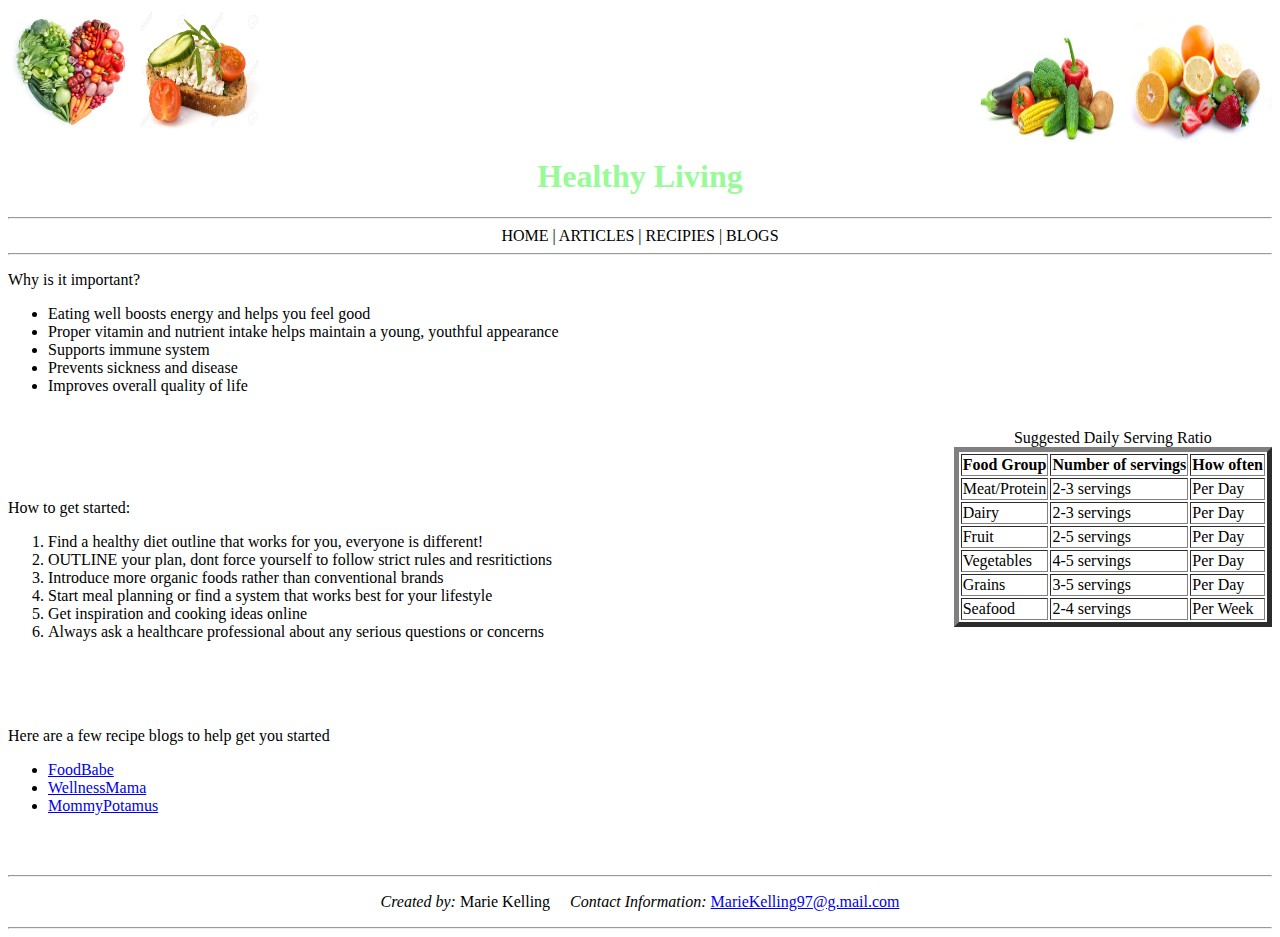
==== HTML Website/PersonalWebsite.html @ 5f1acc24 "Adding HTML Website" ====
<!DOCTYPE html>
<html style="font-family:Bookman">

   <head>
      <title>www.HealthyLiving.com</title>
   </head>


   <body> 
      <img src="healthy-food-pic.jpg" alt="Food" style="width:125px;height:125px" />
	  <img src="bread-pic.jpg" alt="Food" style="width:125px;height:125px" />
	  <img src="fruit-pic.jpg" alt="Food" style="width:150px;height:150px" align="right" />
	  <img src="veggie-pic.jpg" alt="Food" style="width:150px;height:150px" align="right" />
	  
   <center>   
      <h1 style="font-family:garamond"><font color="PaleGreen">Healthy Living</font></h1>
	  <hr>
	  HOME   |   ARTICLES   |   RECIPIES   |   BLOGS   
	  <hr>
   </center>   

      <p>Why is it important?</p>
      <ul>
         <li>Eating well boosts energy and helps you feel good</li>
         <li>Proper vitamin and nutrient intake helps maintain a young, youthful appearance</li> 
         <li>Supports immune system</li>
         <li>Prevents sickness and disease</li>
         <li>Improves overall quality of life</li> 
      </ul><br>
	  
	<table border="5" align="right" style="font-family:verdana">
      <caption>Suggested Daily Serving Ratio</caption>
      <tr>
         <th>Food Group</th>
         <th>Number of servings</th>
         <th>How often</th>		 
      </tr>
      <tr>
         <td>Meat/Protein</td>
         <td>2-3 servings</td> 
		 <td>Per Day</td>
      </tr>
      <tr>
         <td>Dairy</td>
         <td>2-3 servings</td> 
		 <td>Per Day</td>
      </tr>
      <tr>
         <td>Fruit</td>
         <td>2-5 servings</td> 
		 <td>Per Day</td>
      </tr>
	   <tr>
         <td>Vegetables</td>
         <td>4-5 servings</td>
         <td>Per Day</td>	 
      </tr>
      <tr>
         <td>Grains</td>
         <td>3-5 servings</td>
         <td>Per Day</td>	 
      </tr>
	   <tr>
         <td>Seafood</td>
         <td>2-4 servings</td>
         <td>Per Week</td>	 
      </tr>
   </table>
   <br><br><br>
	  
	  <p>How to get started:</p>
	  <ol>
	     <li>Find a healthy diet outline that works for you, everyone is different!</li>
		 <li>OUTLINE your plan, dont force yourself to follow strict rules and resritictions</li>
	     <li>Introduce more organic foods rather than conventional brands</li>
		 <li>Start meal planning or find a system that works best for your lifestyle</li>
		 <li>Get inspiration and cooking ideas online</li>
		 <li>Always ask a healthcare professional about any serious questions or concerns</li>
	  </ol><br><br><br>
	  
   

      <p>Here are a few recipe blogs to help get you started</p>
      
      <ul>
         <li><a href="https://foodbabe.com">FoodBabe</a></li>
         <li><a href="https://wellnessmama.com/category/recipes/">WellnessMama</a></li>
         <li><a href="https://www.mommypotamus.com/recipes/">MommyPotamus</a></li>
      </ul> 

    <br>
    <br>	

	<center>
    <footer>
	   <hr>
       <p><em>Created by:</em> Marie Kelling &nbsp; &nbsp;
          <em>Contact Information:</em> <a href="mailto:mariekelling97@g.mail.com">
          MarieKelling97@g.mail.com</a></p> 	
       <hr>		  
    </footer> 
    </center>	
   </body>
   

</html>
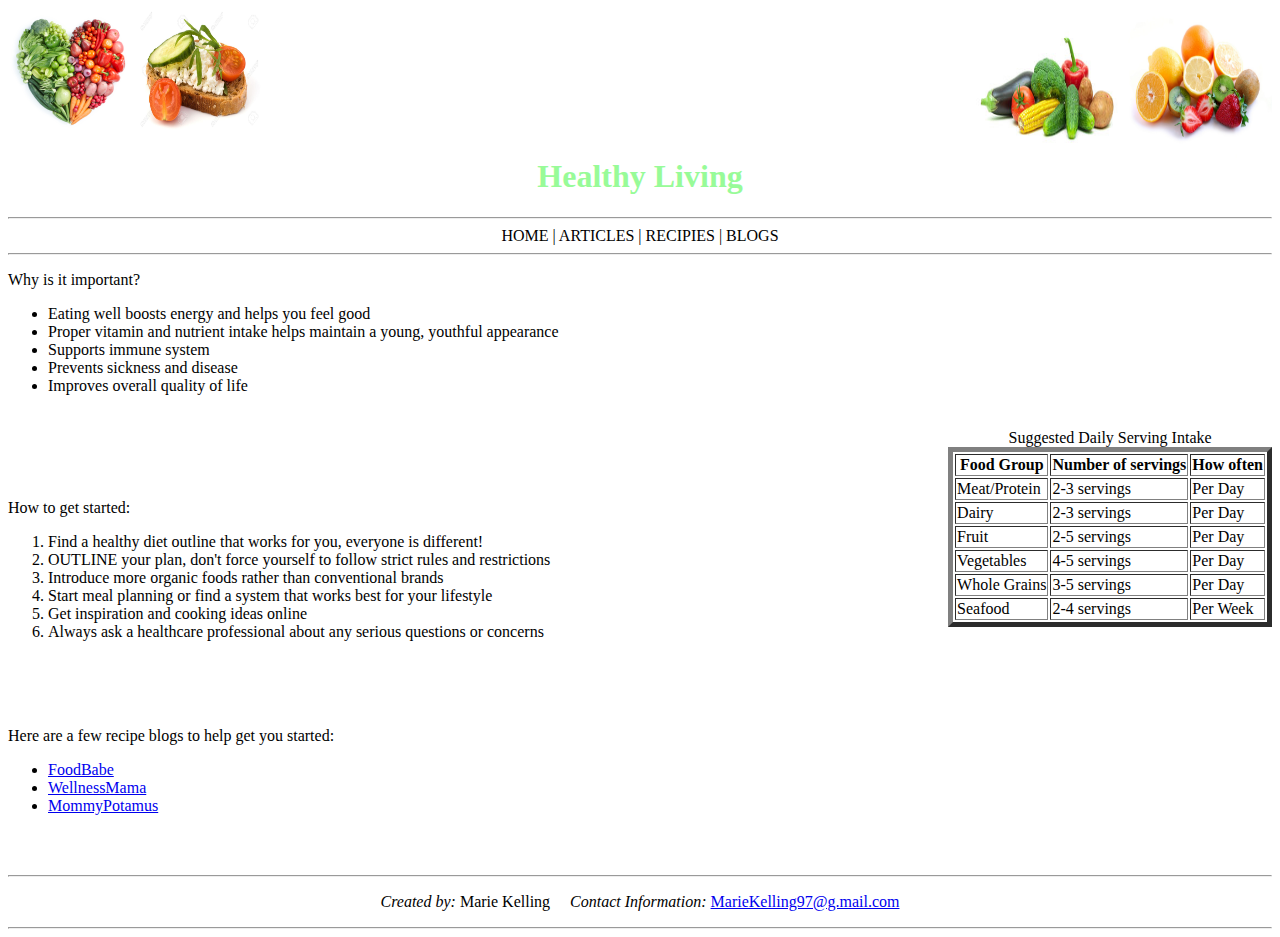
==== commit 94bb3516: "Updated HTML Website" ====
--- a/HTML Website/PersonalWebsite.html
+++ b/HTML Website/PersonalWebsite.html
@@ -1,106 +1,100 @@
 <!DOCTYPE html>
 <html style="font-family:Bookman">
 
-   <head>
-      <title>www.HealthyLiving.com</title>
-   </head>
+    <head>
+       <title>www.HealthyLiving.com</title>
+    </head>
 
 
-   <body> 
-      <img src="healthy-food-pic.jpg" alt="Food" style="width:125px;height:125px" />
-	  <img src="bread-pic.jpg" alt="Food" style="width:125px;height:125px" />
-	  <img src="fruit-pic.jpg" alt="Food" style="width:150px;height:150px" align="right" />
-	  <img src="veggie-pic.jpg" alt="Food" style="width:150px;height:150px" align="right" />
+    <body> 
+       <img src="healthy-food-pic.jpg" alt="Food" style="width:125px;height:125px" />
+	   <img src="bread-pic.jpg" alt="Food" style="width:125px;height:125px" />
+	   <img src="fruit-pic.jpg" alt="Food" style="width:150px;height:150px" align="right" />
+	   <img src="veggie-pic.jpg" alt="Food" style="width:150px;height:150px" align="right" />
 	  
-   <center>   
-      <h1 style="font-family:garamond"><font color="PaleGreen">Healthy Living</font></h1>
-	  <hr>
-	  HOME   |   ARTICLES   |   RECIPIES   |   BLOGS   
-	  <hr>
-   </center>   
+    <center>   
+       <h1 style="font-family:garamond"><font color="PaleGreen">Healthy Living</font></h1>
+	   <hr>
+	   HOME   |   ARTICLES   |   RECIPIES   |   BLOGS   
+	   <hr>
+    </center>   
 
-      <p>Why is it important?</p>
-      <ul>
-         <li>Eating well boosts energy and helps you feel good</li>
-         <li>Proper vitamin and nutrient intake helps maintain a young, youthful appearance</li> 
-         <li>Supports immune system</li>
-         <li>Prevents sickness and disease</li>
-         <li>Improves overall quality of life</li> 
-      </ul><br>
+       <p>Why is it important?</p>
+       <ul>
+          <li>Eating well boosts energy and helps you feel good</li>
+          <li>Proper vitamin and nutrient intake helps maintain a young, youthful appearance</li> 
+          <li>Supports immune system</li>
+          <li>Prevents sickness and disease</li>
+          <li>Improves overall quality of life</li> 
+       </ul><br>
 	  
 	<table border="5" align="right" style="font-family:verdana">
-      <caption>Suggested Daily Serving Ratio</caption>
-      <tr>
-         <th>Food Group</th>
-         <th>Number of servings</th>
-         <th>How often</th>		 
-      </tr>
-      <tr>
-         <td>Meat/Protein</td>
-         <td>2-3 servings</td> 
-		 <td>Per Day</td>
-      </tr>
-      <tr>
-         <td>Dairy</td>
-         <td>2-3 servings</td> 
-		 <td>Per Day</td>
-      </tr>
-      <tr>
-         <td>Fruit</td>
-         <td>2-5 servings</td> 
-		 <td>Per Day</td>
-      </tr>
+       <caption>Suggested Daily Serving Intake</caption>
+       <tr>
+          <th>Food Group</th>
+          <th>Number of servings</th>
+          <th>How often</th>		 
+       </tr>
+       <tr>
+          <td>Meat/Protein</td>
+          <td>2-3 servings</td> 
+		  <td>Per Day</td>
+       </tr>
+       <tr>
+          <td>Dairy</td>
+          <td>2-3 servings</td> 
+		  <td>Per Day</td>
+       </tr>
+       <tr>
+          <td>Fruit</td>
+          <td>2-5 servings</td> 
+		  <td>Per Day</td>
+       </tr>
 	   <tr>
-         <td>Vegetables</td>
-         <td>4-5 servings</td>
-         <td>Per Day</td>	 
-      </tr>
-      <tr>
-         <td>Grains</td>
-         <td>3-5 servings</td>
-         <td>Per Day</td>	 
-      </tr>
+          <td>Vegetables</td>
+          <td>4-5 servings</td>
+          <td>Per Day</td>	 
+       </tr>
+       <tr>
+          <td>Whole Grains</td>
+          <td>3-5 servings</td>
+          <td>Per Day</td>	 
+       </tr>
 	   <tr>
-         <td>Seafood</td>
-         <td>2-4 servings</td>
-         <td>Per Week</td>	 
-      </tr>
-   </table>
-   <br><br><br>
+          <td>Seafood</td>
+          <td>2-4 servings</td>
+          <td>Per Week</td>	 
+       </tr>
+    </table>
+    <br><br><br>
 	  
-	  <p>How to get started:</p>
-	  <ol>
-	     <li>Find a healthy diet outline that works for you, everyone is different!</li>
-		 <li>OUTLINE your plan, dont force yourself to follow strict rules and resritictions</li>
-	     <li>Introduce more organic foods rather than conventional brands</li>
-		 <li>Start meal planning or find a system that works best for your lifestyle</li>
-		 <li>Get inspiration and cooking ideas online</li>
-		 <li>Always ask a healthcare professional about any serious questions or concerns</li>
-	  </ol><br><br><br>
-	  
-   
+	   <p>How to get started:</p>
+	   <ol>
+	      <li>Find a healthy diet outline that works for you, everyone is different!</li>
+		  <li>OUTLINE your plan, don't force yourself to follow strict rules and restrictions</li> 
+	      <li>Introduce more organic foods rather than conventional brands</li>
+		  <li>Start meal planning or find a system that works best for your lifestyle</li>
+		  <li>Get inspiration and cooking ideas online</li>
+		  <li>Always ask a healthcare professional about any serious questions or concerns</li>
+	   </ol><br><br><br>
 
-      <p>Here are a few recipe blogs to help get you started</p>
+       <p>Here are a few recipe blogs to help get you started:</p>
       
-      <ul>
-         <li><a href="https://foodbabe.com">FoodBabe</a></li>
-         <li><a href="https://wellnessmama.com/category/recipes/">WellnessMama</a></li>
-         <li><a href="https://www.mommypotamus.com/recipes/">MommyPotamus</a></li>
-      </ul> 
-
-    <br>
-    <br>	
-
-	<center>
-    <footer>
+       <ul>
+          <li><a href="https://foodbabe.com">FoodBabe</a></li>
+          <li><a href="https://wellnessmama.com/category/recipes/">WellnessMama</a></li>
+          <li><a href="https://www.mommypotamus.com/recipes/">MommyPotamus</a></li>
+       </ul> 
+       <br><br>	  
+	   
+    <footer align="center"> 
 	   <hr>
        <p><em>Created by:</em> Marie Kelling &nbsp; &nbsp;
           <em>Contact Information:</em> <a href="mailto:mariekelling97@g.mail.com">
           MarieKelling97@g.mail.com</a></p> 	
        <hr>		  
-    </footer> 
-    </center>	
-   </body>
+    </footer> 	
+    </body>  
    
 
 </html>